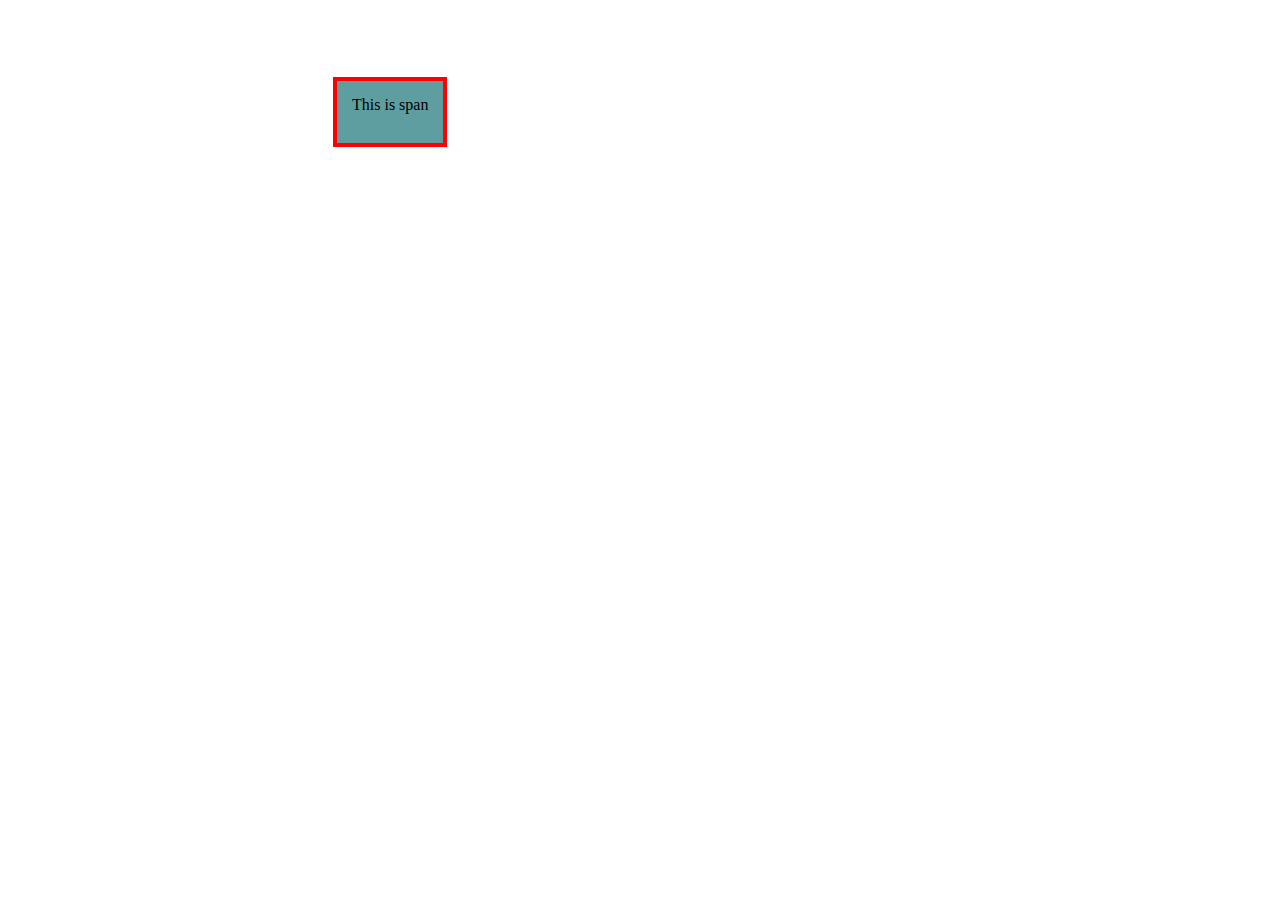
==== BoxModel.html @ 7cb373f6 "new file" ====
<html>
    <head>
        <title>X-WORKZ</title>
        <style>
            .span{
                background-color: cadetblue;
                padding: 15px;
                border: 4px solid red;
                margin: 5px;
                padding-bottom: 30px;
            
            }
        </style>
    </head>
    <body>
        <div style="margin-top: 6rem ; margin-left: 20rem;">
            <span class="span">This is span</span>
        </div>



    </body>
</html>
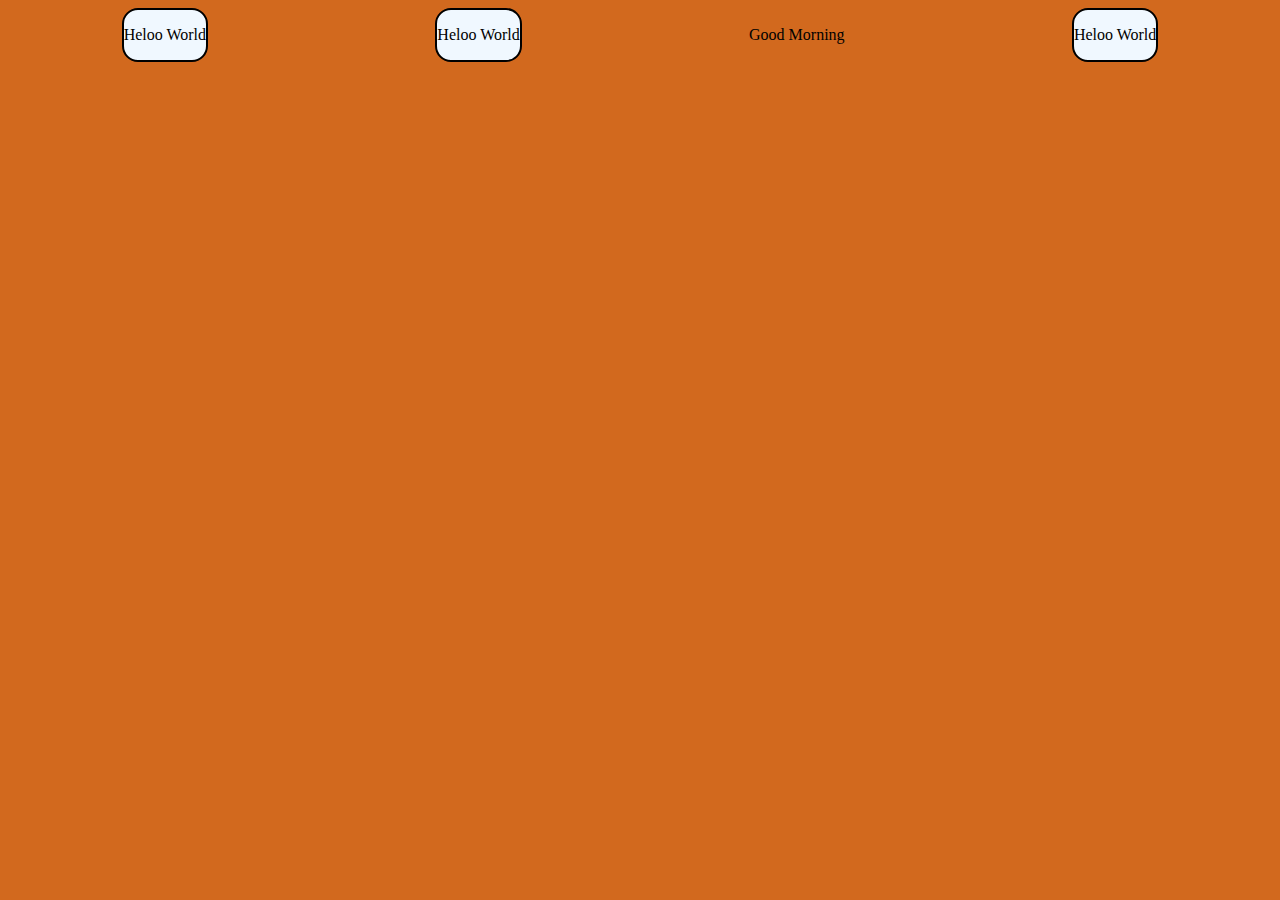
==== commit e0b36c31: "newfile" ====
--- a/BoxModel.html
+++ b/BoxModel.html
@@ -1,23 +1,42 @@
 <html>
-    <head>
-        <title>X-WORKZ</title>
-        <style>
-            .span{
-                background-color: cadetblue;
-                padding: 15px;
-                border: 4px solid red;
-                margin: 5px;
-                padding-bottom: 30px;
-            
-            }
-        </style>
-    </head>
-    <body>
-        <div style="margin-top: 6rem ; margin-left: 20rem;">
-            <span class="span">This is span</span>
+
+<head>
+    <title>X-WORKZ</title>
+</head>
+
+<body style="background-color: chocolate;">
+    <div style="
+      display: flex;
+      justify-content: center;
+      justify-content: space-around;
+      align-items: center;">
+
+        <div style="background-color: aliceblue ;
+         width: fit-content;
+         border-width: 2rem;
+         border-radius: 1rem;
+         border: 2px solid black;">
+            <p>Heloo World</p>
         </div>
 
+        <div style="background-color: aliceblue ;
+         width: fit-content;
+         border-width: 2rem;
+         border-radius: 1rem;
+         border: 2px solid black;">
+            <p>Heloo World</p>
+        </div>
 
+        <div>Good Morning</div>
+        <div style="background-color: aliceblue ;
+         width: fit-content;
+         border-width: 2rem;
+         border-radius: 1rem;
+         border: 2px solid black;">
+            <p>Heloo World</p>
+        </div>
 
-    </body>
+    </div>
+</body>
+
 </html>